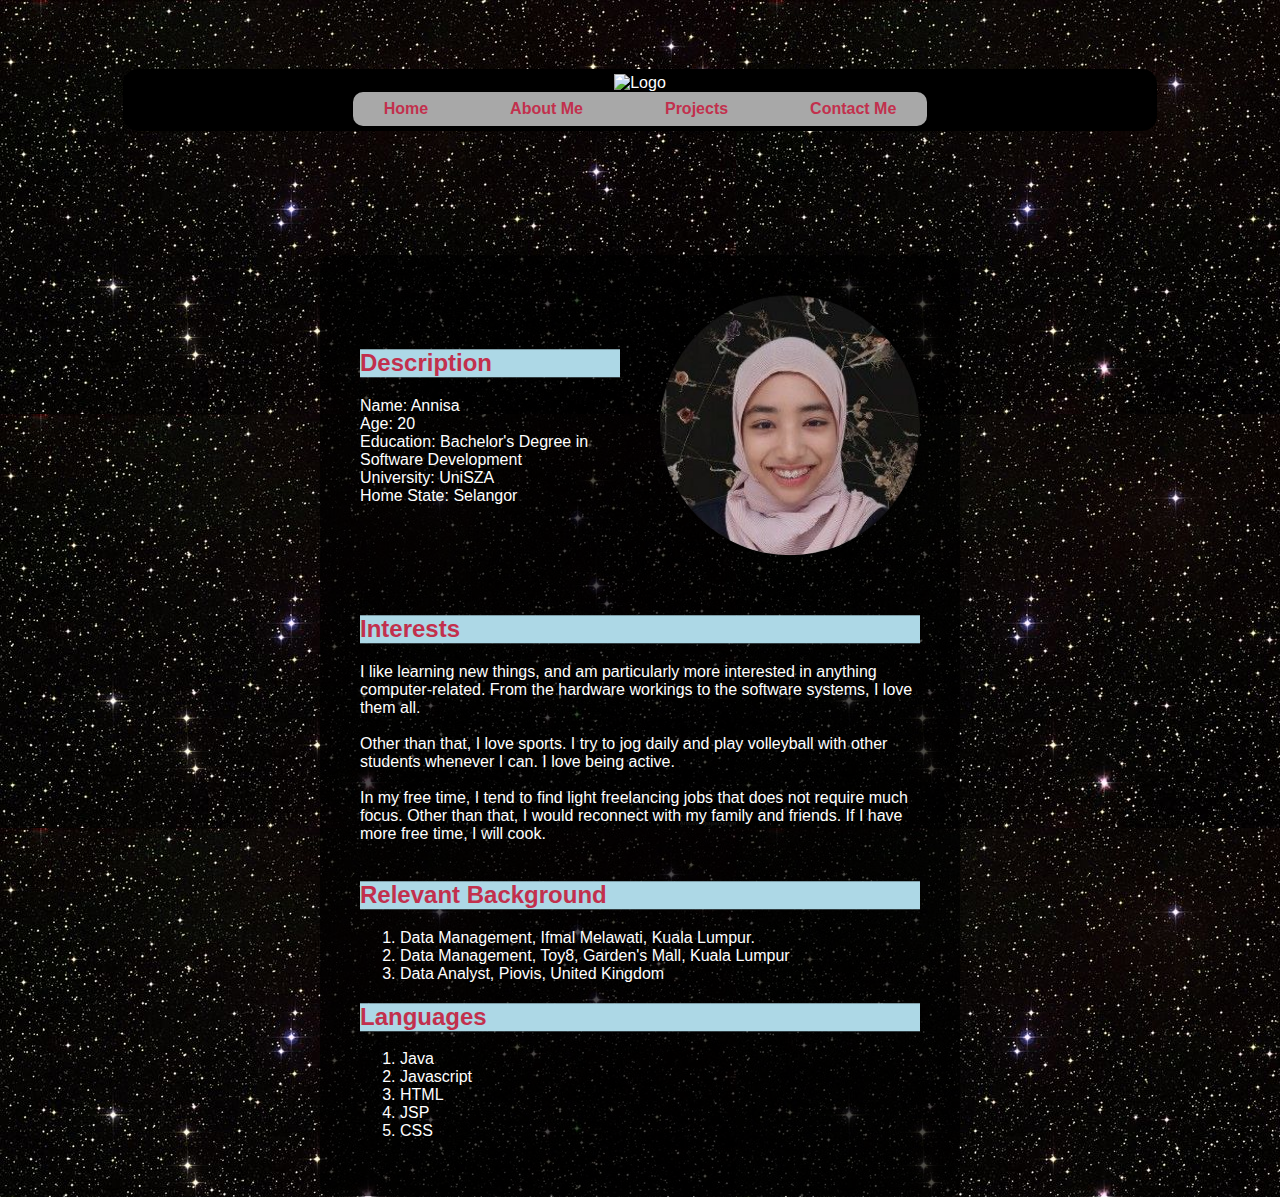
==== AboutMe.html @ 89e00627 "Add files via upload" ====
<!DOCTYPE html>
<html lang="en">
<head>
    <meta charset="UTF-8">
    <meta name="viewport" content="width=device-width, initial-scale=1.0">
    <title>Your Website Home</title>
    <link rel="stylesheet" href="styles.css">

    <style>
        .container{
            max-width: 100%;
            margin-top: 45%;

        }
        .column1{
            text-align: left;
        }

    </style>
</head>

<body>   

    <div class="header-container">
        <div class="logo">
            
            <img src="./Images/Flutter_Logo.png" alt="Logo">
        </div>
        <div class="nav-bar">
            <a href="index.html">Home</a>
            <a href="AboutMe.html">About Me</a>
            <a href="Projects.html">Projects</a>
            <a href="ContactMe.html">Contact Me</a>
        </div>
    </div>
    

    <div class="container" >
        <div class="row-container">
            <div class="column1">
                <h2 style>Description</h2>
    
                <p> Name: Annisa<br>
                    Age: 20<br>
                    Education: Bachelor's Degree in Software Development<br>
                    University: UniSZA<br>
                    Home State: Selangor<br>          
                   </p>
            </div>
            <div class="column2">
                <img src="./Images/Profesional Photo.jpg" alt="propho" style="border-radius: 100%;">
            </div>
        </div>

        <div class="row-container">
        <div class="column1">
            
    
            <h2>Interests</h2>
            <p> I like learning new things, and am particularly more interested
                in anything computer-related. From the hardware workings to 
                the software systems, I love them all.<br><br> 
            
                Other than that, I love sports. I try to jog daily and play volleyball
                with other students whenever I can. I love being active.<br><br>
            
                In my free time, I tend to find light freelancing jobs that does not require
                much focus. Other than that, I would reconnect with my family and friends.
                If I have more free time, I will cook.<br><br></p>
            
    
            <h2>Relevant Background</h2>
            
                <ol style="color:white;">
                    <li>Data Management, Ifmal Melawati, Kuala Lumpur.</li>
                    <li>Data Management, Toy8, Garden's Mall, Kuala Lumpur</li>
                    <li>Data Analyst, Piovis, United Kingdom</li>                
                </ol>        
                
            <h2>Languages</h2>
             
            <ol>
                <li>Java</li>
                <li>Javascript</li>
                <li>HTML</li>
                <li>JSP</li>
                <li>CSS</li>
            </ol>
            
            </div>
        </div>

    </div>
    
</body>
---- styles.css ----
body {
    font-family: Arial, sans-serif;
    margin: 0;
    padding: 20px;
    padding-bottom:20px;
    background-image: url(./Images/StarsBackground.jpeg);
    text-align: center; 
    align-items: center;
    
}


h1 {
    margin: 10px;
    text-align: center; /* Center the text */
    flex-grow: 1; /* Allow the h1 to grow and take available space */
    background-color: #ffc0cb; /* Light Pink Background */
    color: black;
    padding: 5px; /* Add padding for better visibility */
}

h2 {
    color: #c2304d; /* #c2304d color for h2 */
    background-color:lightblue; /* Light Blue Background for h2 */
}

h3 {
    color: #c2304d; /* #c2304d color for h3 */
}

.header-container {    
    max-width: 80%;
    width: 80%;
    padding: 5px;
    position: absolute;
    left: 50%;
    top: 100px;
    transform: translate(-50%, -50%);
    display: flex;
    flex-direction: column;
    align-items: center;
    background-color: black;
    border-radius: 15px;
    color: white;
    z-index: 1000;
}

.header-row-container{
    display: flex;
    justify-content: space-between;
    align-items: center;    
    max-width: 800px;
    margin: 0 auto;
}

.header-column1{
    flex: 1;
    text-align: right;
    margin: 0;
    padding: 20px;
}

.header-column2{
    flex: 1;
    padding: 20px;
    text-align:left;
}

.row-container {
    display: flex;
    justify-content: space-between;
    align-items: center;    
    max-width: 800px;
    margin: 0 auto;
}

.container {
    max-width: 80%;
    padding: 20px;
    position: absolute;
    top: 150px;
    left: 50%;
    transform: translate(-50%, -50%);
    overflow: hidden;
    color: white;
    border-radius: 10px;
    background-color: rgba(0, 0, 0, 0.7);
    margin-top: 20px;
}

.nav-bar {
    background-color: rgb(168, 168, 168);
    border-radius: 10px;
    display: flex;
    gap: 20px;
}

.nav-bar a {
    white-space: nowrap;
    color:#c2304d;
    text-decoration: none;
    font-weight: bold;
    padding: 8px 16px;
}

.nav-bar a:hover {
    color: #59f1e5; 
}

a {
    text-decoration:underline;
    color: #59f1e5;
    margin: 0 15px;    
}

a:hover {
    color: #ffffff; 
}

.column {
    flex: 1;
    text-align: left;
    padding: 50px;
    
}

.column1 {
    flex: 1;
    text-align: right;
    margin: 0;
    padding: 20px;
}

.column2 {
    flex: 1;
    padding: 20px;
    text-align:left;
}

.column2 img {
    width: 100%;
    height: auto;
    border-radius: 10%;
    object-fit: fill;
}


img {
    max-width: 100%;
    height: auto;
    display: block;
}




.contact-container {
    background-color: black;
    color: aliceblue;
    max-width: 600px;
    margin: 50px auto;
    padding: 20px;
    top: 200px;
    position: relative;    
    border-radius: 10px;
    box-shadow: 0 0 10px rgba(0, 0, 0, 0.1);
}

.row_contact {
    display: flex;
    justify-content: space-between;
    margin-bottom: 20px;
}

.row_contact:last-child {
    justify-content: center;
}


label {    
    margin-right: 10px;
    font-weight: bold;
}

input {
    width: 100%;
    padding: 8px;
    box-sizing: border-box;
    margin-bottom: 10px;
}

#contact_link{
        position: relative;
        bottom: 0;
        right: 0;
        margin: 20px;     
}

button{
    background-color: #c2304d;
    color: white;
}

b{
    color: #c2304d;
}
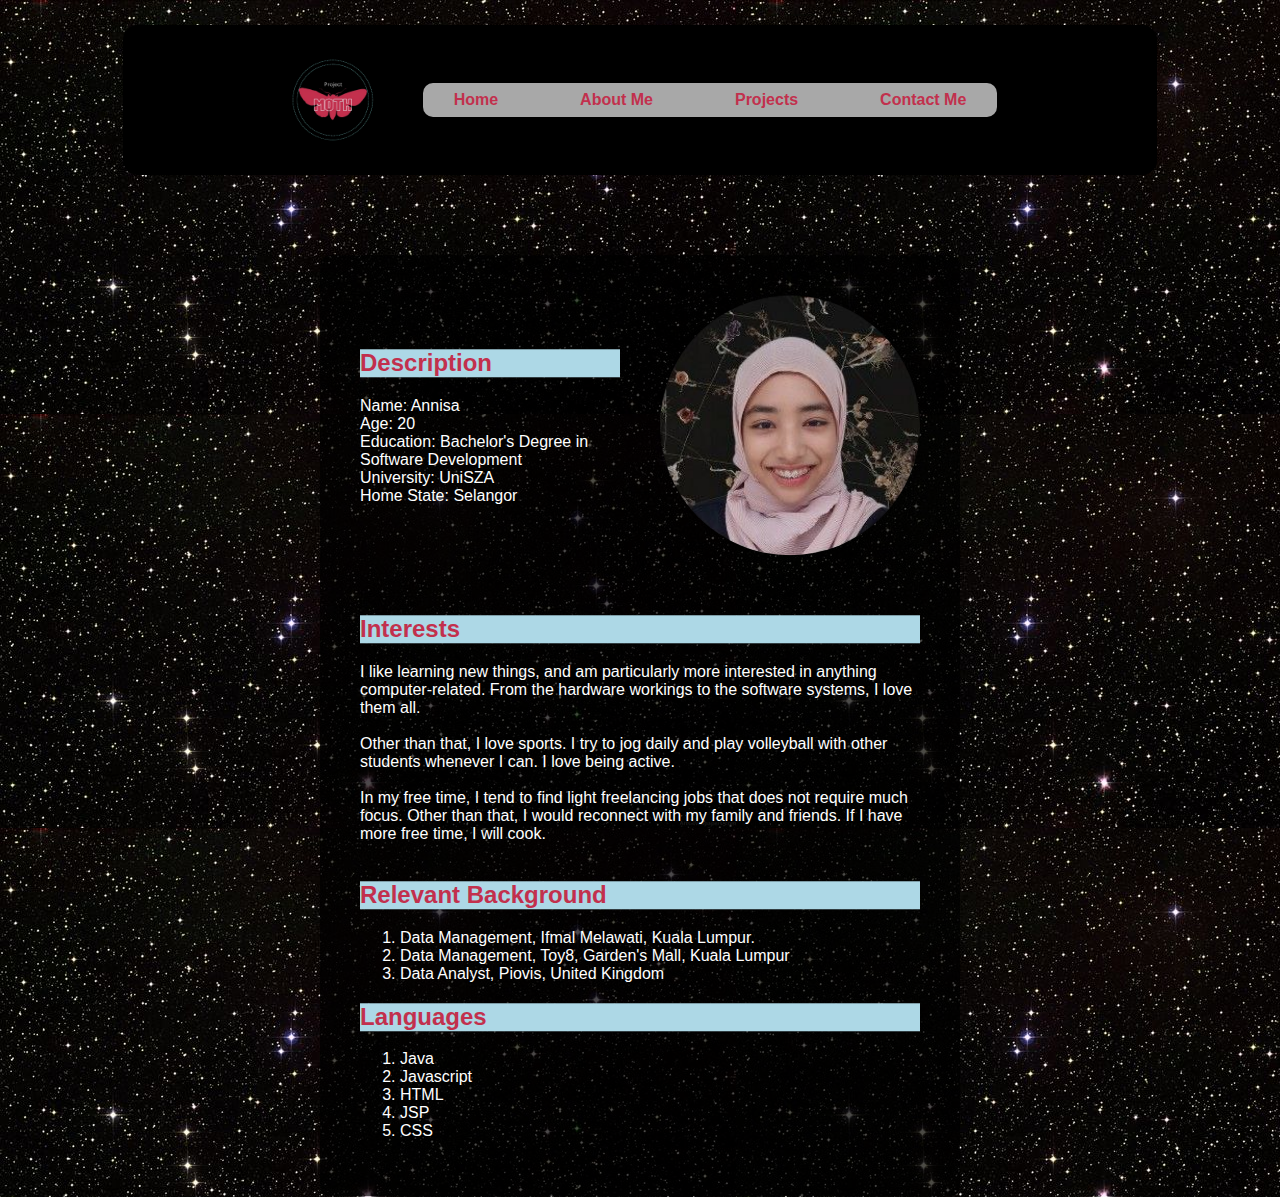
==== commit bb6bf330: "Update AboutMe.html" ====
--- a/AboutMe.html
+++ b/AboutMe.html
@@ -3,8 +3,9 @@
 <head>
     <meta charset="UTF-8">
     <meta name="viewport" content="width=device-width, initial-scale=1.0">
-    <title>Your Website Home</title>
+    <title>AboutMe</title>
     <link rel="stylesheet" href="styles.css">
+    <script src="script.js" defer></script>
 
     <style>
         .container{
@@ -21,18 +22,23 @@
 
 <body>   
 
-    <div class="header-container">
-        <div class="logo">
+    <div class="header-container">    
+
+        <div class="header-row-container">
+            <div class="header-column1">
+                <img src="./Images/Project Flutter.png" style="max-width: 100px;">
+            </div>
+            <div class="header-column2">
+                <div class="nav-bar">
+                    <a href="index.html">Home</a>
+                    <a href="AboutMe.html">About Me</a>
+                    <a href="Projects.html">Projects</a>
+                    <a href="ContactMe.html">Contact Me</a>
+                </div>            
+            </div>   
+        </div>       
             
-            <img src="./Images/Flutter_Logo.png" alt="Logo">
-        </div>
-        <div class="nav-bar">
-            <a href="index.html">Home</a>
-            <a href="AboutMe.html">About Me</a>
-            <a href="Projects.html">Projects</a>
-            <a href="ContactMe.html">Contact Me</a>
-        </div>
-    </div>
+</div>
     
 
     <div class="container" >
@@ -92,4 +98,4 @@
 
     </div>
     
-</body>+</body>
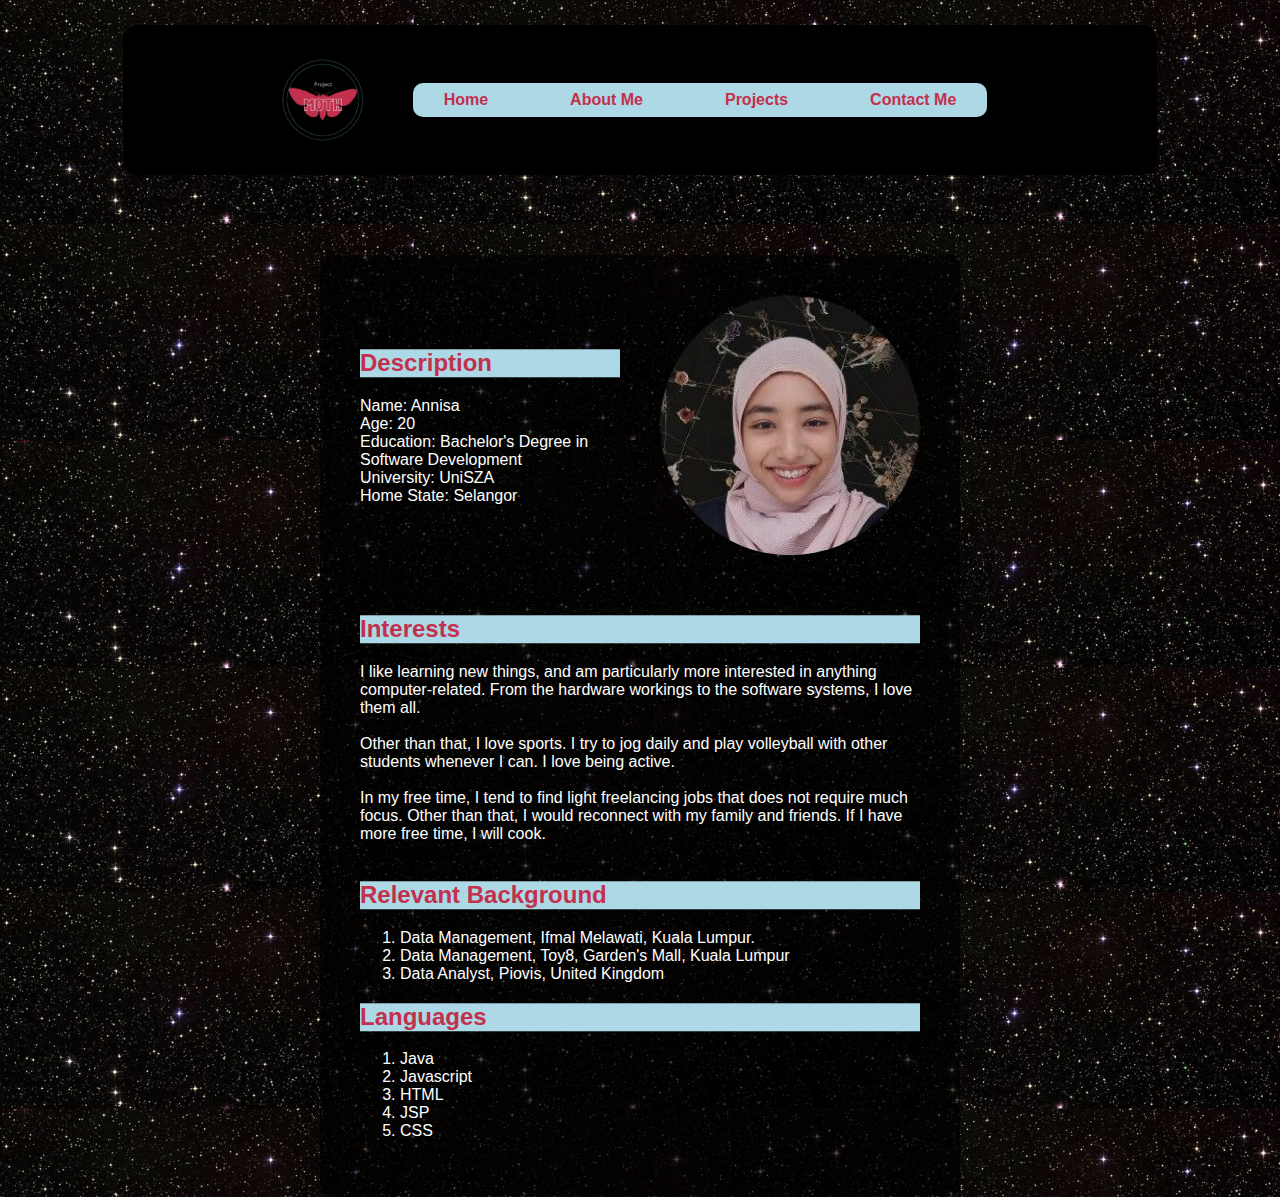
==== commit 06eaefca: "Update AboutMe.html" ====
--- a/AboutMe.html
+++ b/AboutMe.html
@@ -24,7 +24,7 @@
 
     <div class="header-container">    
 
-        <div class="header-row-container">
+        <div class="row-container">
             <div class="header-column1">
                 <img src="./Images/Project Flutter.png" style="max-width: 100px;">
             </div>
--- a/styles.css
+++ b/styles.css
@@ -1,14 +1,17 @@
 body {
     font-family: Arial, sans-serif;
-    margin: 0;
-    padding: 20px;
-    padding-bottom:20px;
-    background-image: url(./Images/StarsBackground.jpeg);
+    padding-bottom: 50px;    
+    background-image: url(./Images/stars_bg.png);
     text-align: center; 
     align-items: center;
     
 }
 
+header {    
+    margin: 20px auto; /* Center the header with auto margin */
+    padding: 10px;
+    max-width: 80%; /* Set maximum width to 80% of the viewport */
+}
 
 h1 {
     margin: 10px;
@@ -50,7 +53,9 @@
     justify-content: space-between;
     align-items: center;    
     max-width: 800px;
-    margin: 0 auto;
+    margin: 20px auto;
+    width:100%;
+    object-fit: fill;
 }
 
 .header-column1{
@@ -61,9 +66,12 @@
 }
 
 .header-column2{
+    max-width:600px;
     flex: 1;
     padding: 20px;
     text-align:left;
+    object-fit: cover;
+    margin-right: 20px;
 }
 
 .row-container {
@@ -71,7 +79,7 @@
     justify-content: space-between;
     align-items: center;    
     max-width: 800px;
-    margin: 0 auto;
+    margin: 0 auto;    
 }
 
 .container {
@@ -85,14 +93,22 @@
     color: white;
     border-radius: 10px;
     background-color: rgba(0, 0, 0, 0.7);
-    margin-top: 20px;
+    margin:20px auto;
+}
+
+nav {
+    display: flex;
+    gap: 20px;
+    justify-content: center; /* Center the links within the nav */
 }
 
 .nav-bar {
-    background-color: rgb(168, 168, 168);
+    background-color: lightblue;
     border-radius: 10px;
     display: flex;
-    gap: 20px;
+    gap: 20px;    
+    justify-content: center; 
+    object-fit: contain;
 }
 
 .nav-bar a {
@@ -104,7 +120,7 @@
 }
 
 .nav-bar a:hover {
-    color: #59f1e5; 
+    color: white; 
 }
 
 a {
@@ -141,7 +157,7 @@
     width: 100%;
     height: auto;
     border-radius: 10%;
-    object-fit: fill;
+    object-fit: cover;
 }
 
 
@@ -178,11 +194,13 @@
 
 
 label {    
+    color: lightblue;
     margin-right: 10px;
     font-weight: bold;
 }
 
 input {
+    background-color:#ffc0cb;
     width: 100%;
     padding: 8px;
     box-sizing: border-box;
@@ -205,8 +223,94 @@
     color: #c2304d;
 }
 
-
-
-
-
-
+.download-btn {
+    position: absolute;
+    top: 50%;
+    left: 50%;
+    transform: translate(-50%, -50%);            
+    padding: 10px 20px;
+    border: none;
+    border-radius: 5px;
+    cursor: pointer;
+    display: none;
+}
+
+/* Your regular styles here */
+
+@media only screen and (max-width: 600px) {
+    /* Mobile styles */
+
+    
+    body {
+        font-family: Arial, sans-serif;
+        padding-bottom: 50px;
+        background-image: url(./Images/stars_bg.png);
+        text-align: center;
+        display: flex;
+        flex-direction: column;
+        align-items: center;
+        justify-content: center;
+        height: 100vh;
+    }
+
+    .header-container {
+        max-width: 80%;
+        width: 100%; /* Full width on smaller screens */
+        padding: 5px;
+        position: relative; /* Relative position for centering */
+        top: 50px; /* Adjusted top position for smaller screens */
+        display: flex;
+        flex-direction: column;
+        align-items: center;
+        background-color: black;
+        border-radius: 15px;
+        color: white;
+        z-index: 1000;
+    }
+
+    .nav-bar {
+        flex-direction: column; /* Stack links vertically on smaller screens */
+        gap: 10px; /* Adjusted gap between links for smaller screens */
+        overflow-x: hidden; /* Hide horizontal overflow */
+    }
+
+    .nav-bar a {
+        padding: 8px 10px; /* Adjusted padding for links on smaller screens */
+    }
+
+    .container {
+        max-width: 100%; /* Full width on smaller screens */
+        margin-top: 10px; /* Adjusted margin-top for smaller screens */
+    }
+
+    .row-container {
+        flex-direction: column; /* Stack columns vertically on smaller screens */
+        align-items: center; /* Center columns on smaller screens */
+        width:80%;
+    }
+
+    .column,
+    .column1,
+    .column2 {
+        text-align: center; /* Center text in columns on smaller screens */
+        padding: 15px; /* Adjusted padding for columns on smaller screens */
+    }
+
+    .column2 img {
+        border-radius: 0; /* Remove border-radius for images on smaller screens */
+    }
+
+    .contact-container {
+        max-width: 100%; /* Full width on smaller screens */
+    }
+
+    .row_contact {
+        flex-direction: column; /* Stack contact rows vertically on smaller screens */
+        align-items: center; /* Center contact rows on smaller screens */
+    }
+}
+
+
+
+
+
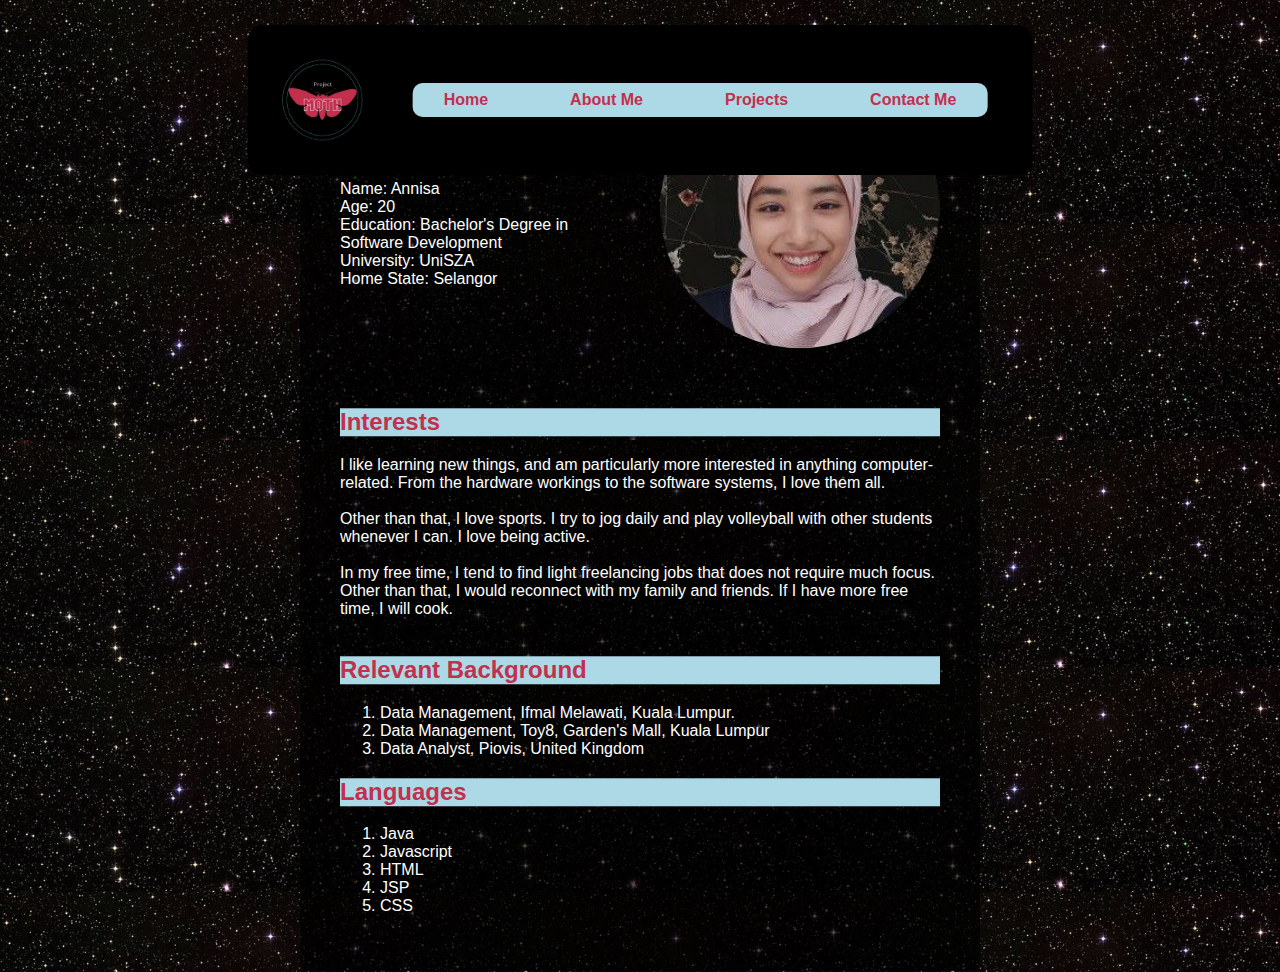
==== commit 7e44ef7b: "Update AboutMe.html" ====
--- a/AboutMe.html
+++ b/AboutMe.html
@@ -7,14 +7,14 @@
     <link rel="stylesheet" href="styles.css">
     <script src="script.js" defer></script>
 
-    <style>
-        .container{
-            max-width: 100%;
-            margin-top: 45%;
-
-        }
+    <style>        
         .column1{
             text-align: left;
+        }
+
+        .container{
+            top: 450px;
+            width: 50%;
         }
 
     </style>
@@ -41,7 +41,7 @@
 </div>
     
 
-    <div class="container" >
+    <div class="container" id="aboutme_mobile" >
         <div class="row-container">
             <div class="column1">
                 <h2 style>Description</h2>
--- a/styles.css
+++ b/styles.css
@@ -7,10 +7,10 @@
     
 }
 
-header {    
-    margin: 20px auto; /* Center the header with auto margin */
+header {      
+    margin: 0px auto; /* Center the header with auto margin */
     padding: 10px;
-    max-width: 80%; /* Set maximum width to 80% of the viewport */
+    max-width: 100%; /* Set maximum width to 80% of the viewport */
 }
 
 h1 {
@@ -32,8 +32,7 @@
 }
 
 .header-container {    
-    max-width: 80%;
-    width: 80%;
+    max-width: 100%;    
     padding: 5px;
     position: absolute;
     left: 50%;
@@ -93,7 +92,7 @@
     color: white;
     border-radius: 10px;
     background-color: rgba(0, 0, 0, 0.7);
-    margin:20px auto;
+    margin:50px auto;
 }
 
 nav {
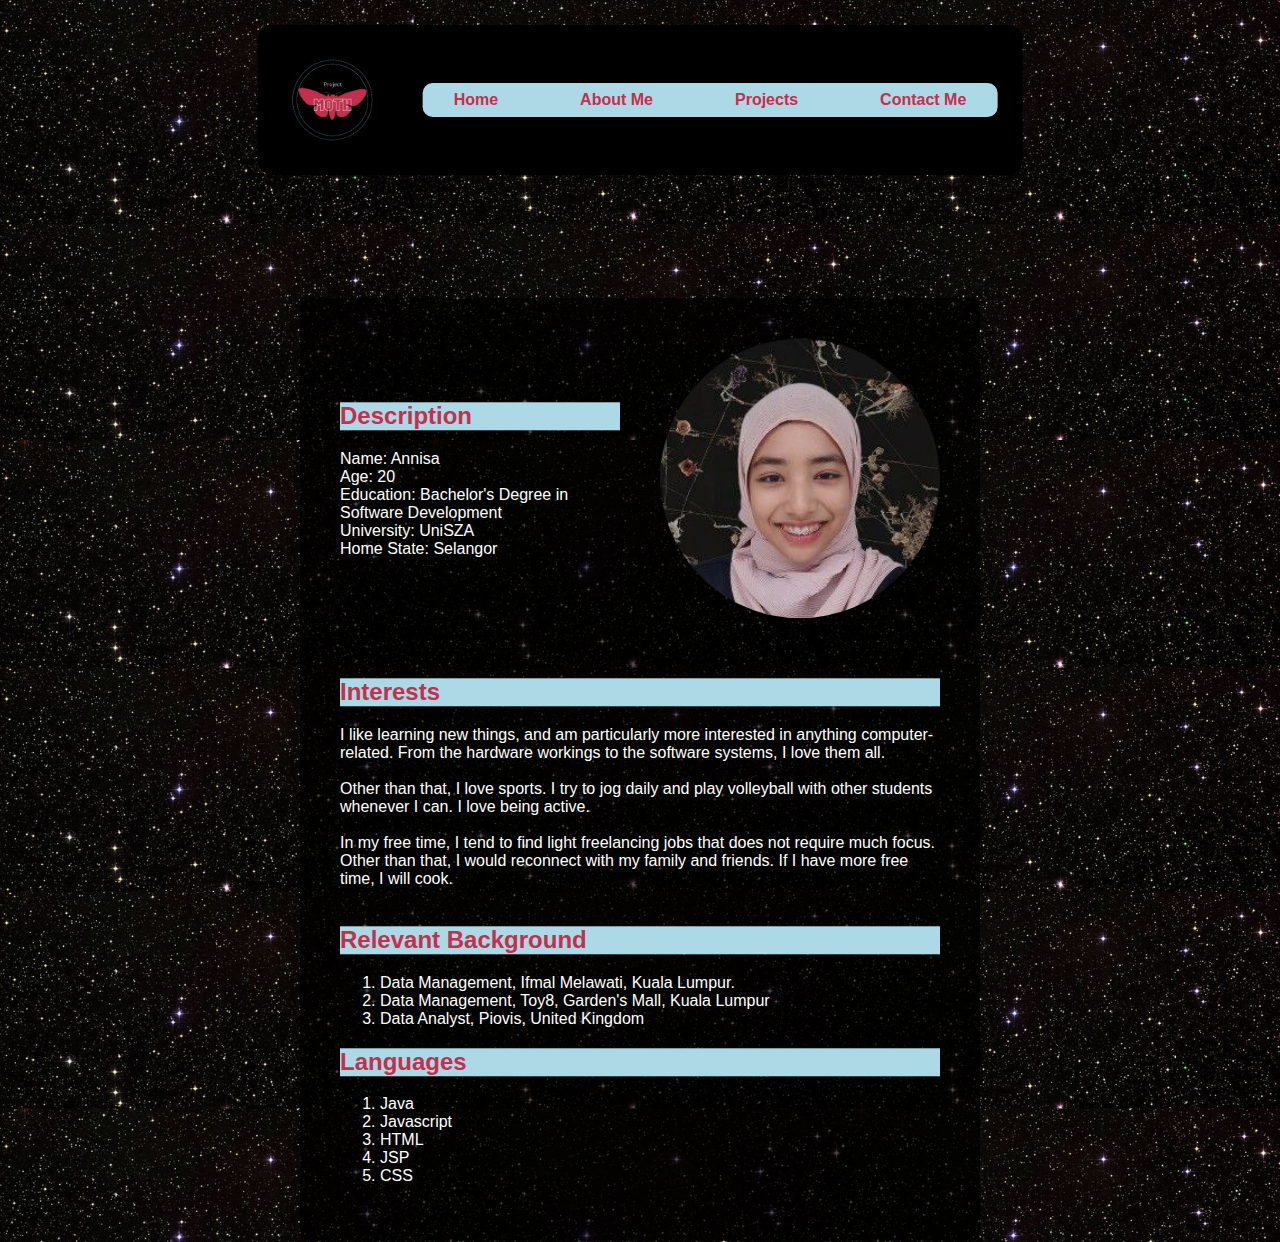
==== commit 694e8b33: "Update AboutMe.html" ====
--- a/AboutMe.html
+++ b/AboutMe.html
@@ -25,10 +25,10 @@
     <div class="header-container">    
 
         <div class="row-container">
-            <div class="header-column1">
+            <div class="column1">
                 <img src="./Images/Project Flutter.png" style="max-width: 100px;">
             </div>
-            <div class="header-column2">
+            <div class="column2">
                 <div class="nav-bar">
                     <a href="index.html">Home</a>
                     <a href="AboutMe.html">About Me</a>
@@ -36,7 +36,9 @@
                     <a href="ContactMe.html">Contact Me</a>
                 </div>            
             </div>   
-        </div>       
+        </div>     
+            
+    </div>    
             
 </div>
     
--- a/styles.css
+++ b/styles.css
@@ -8,27 +8,28 @@
 }
 
 header {      
-    margin: 0px auto; /* Center the header with auto margin */
+    background-color: black;
+    margin: 0px auto; 
     padding: 10px;
-    max-width: 100%; /* Set maximum width to 80% of the viewport */
+    max-width: 100%;
 }
 
 h1 {
     margin: 10px;
-    text-align: center; /* Center the text */
-    flex-grow: 1; /* Allow the h1 to grow and take available space */
-    background-color: #ffc0cb; /* Light Pink Background */
+    text-align: center; 
+    flex-grow: 1; 
+    background-color: #ffc0cb; 
     color: black;
-    padding: 5px; /* Add padding for better visibility */
+    padding: 5px; 
 }
 
 h2 {
-    color: #c2304d; /* #c2304d color for h2 */
-    background-color:lightblue; /* Light Blue Background for h2 */
+    color: #c2304d; 
+    background-color:lightblue; 
 }
 
 h3 {
-    color: #c2304d; /* #c2304d color for h3 */
+    color: #c2304d; 
 }
 
 .header-container {    
@@ -93,19 +94,20 @@
     border-radius: 10px;
     background-color: rgba(0, 0, 0, 0.7);
     margin:50px auto;
+    margin-top: 25%;
 }
 
 nav {
     display: flex;
     gap: 20px;
-    justify-content: center; /* Center the links within the nav */
+    justify-content: center; 
 }
 
 .nav-bar {
     background-color: lightblue;
     border-radius: 10px;
     display: flex;
-    gap: 20px;    
+    gap: 20px;        
     justify-content: center; 
     object-fit: contain;
 }
@@ -123,6 +125,7 @@
 }
 
 a {
+    font-weight: bold;
     text-decoration:underline;
     color: #59f1e5;
     margin: 0 15px;    
@@ -234,12 +237,11 @@
     display: none;
 }
 
-/* Your regular styles here */
+
 
 @media only screen and (max-width: 600px) {
     /* Mobile styles */
 
-    
     body {
         font-family: Arial, sans-serif;
         padding-bottom: 50px;
@@ -254,62 +256,104 @@
 
     .header-container {
         max-width: 80%;
-        width: 100%; /* Full width on smaller screens */
+        width: 100%; 
         padding: 5px;
-        position: relative; /* Relative position for centering */
-        top: 50px; /* Adjusted top position for smaller screens */
+        position: absoulute; 
+        top: 40%;        
+        transform: translate(-50%, -50%);
         display: flex;
         flex-direction: column;
         align-items: center;
         background-color: black;
         border-radius: 15px;
         color: white;
-        z-index: 1000;
+        z-index: 1000;        
+    }
+    .header-column2{
+        max-width: 100%;
+    }
+
+    nav {
+        display: flex;
+        gap: 20px;
+        justify-content: center;
     }
 
     .nav-bar {
-        flex-direction: column; /* Stack links vertically on smaller screens */
-        gap: 10px; /* Adjusted gap between links for smaller screens */
-        overflow-x: hidden; /* Hide horizontal overflow */
+        justify-content: center;
+        flex-direction: column;
+        gap: 10px;
+        overflow: hidden; 
     }
 
     .nav-bar a {
-        padding: 8px 10px; /* Adjusted padding for links on smaller screens */
+        padding: 8px auto;
+        margin: auto;
+        width: 100%; 
+        box-sizing: border-box;
+        text-align: center; 
     }
 
     .container {
-        max-width: 100%; /* Full width on smaller screens */
-        margin-top: 10px; /* Adjusted margin-top for smaller screens */
+        max-width: 100%; 
+        top: 80%; 
+        margin-top: 10px; 
+        position: absolute;
     }
 
     .row-container {
-        flex-direction: column; /* Stack columns vertically on smaller screens */
-        align-items: center; /* Center columns on smaller screens */
-        width:80%;
+        flex-direction: column; 
+        align-items: center; 
+        width:100%;
+        margin: 20px auto;
     }
 
     .column,
     .column1,
     .column2 {
-        text-align: center; /* Center text in columns on smaller screens */
-        padding: 15px; /* Adjusted padding for columns on smaller screens */
+        text-align: center; 
+        padding: 15px; 
+        flex: 1;
     }
 
     .column2 img {
-        border-radius: 0; /* Remove border-radius for images on smaller screens */
+        padding:0;
+        margin:auto;
+        width: 80%;
     }
 
     .contact-container {
-        max-width: 100%; /* Full width on smaller screens */
+        top: 90%;
+        margin-top: 10px;
+        max-width: 100%; 
     }
 
     .row_contact {
-        flex-direction: column; /* Stack contact rows vertically on smaller screens */
-        align-items: center; /* Center contact rows on smaller screens */
-    }
-}
-
-
-
-
-
+        flex-direction: column; 
+        align-items: center; 
+    }
+    
+    #aboutme_mobile{
+        top:1450px;
+        width:80%;
+    }
+    #home_mobile{
+        top:100%;
+        align-items: center;
+    }
+    #project_mobile{
+        top:1500px;
+        width:80%;
+    }
+    #resume_mobile{
+        width: 70%;
+        top:100%;
+
+    }
+    #contact_mobile{
+        top:100%;
+    }
+}
+
+
+
